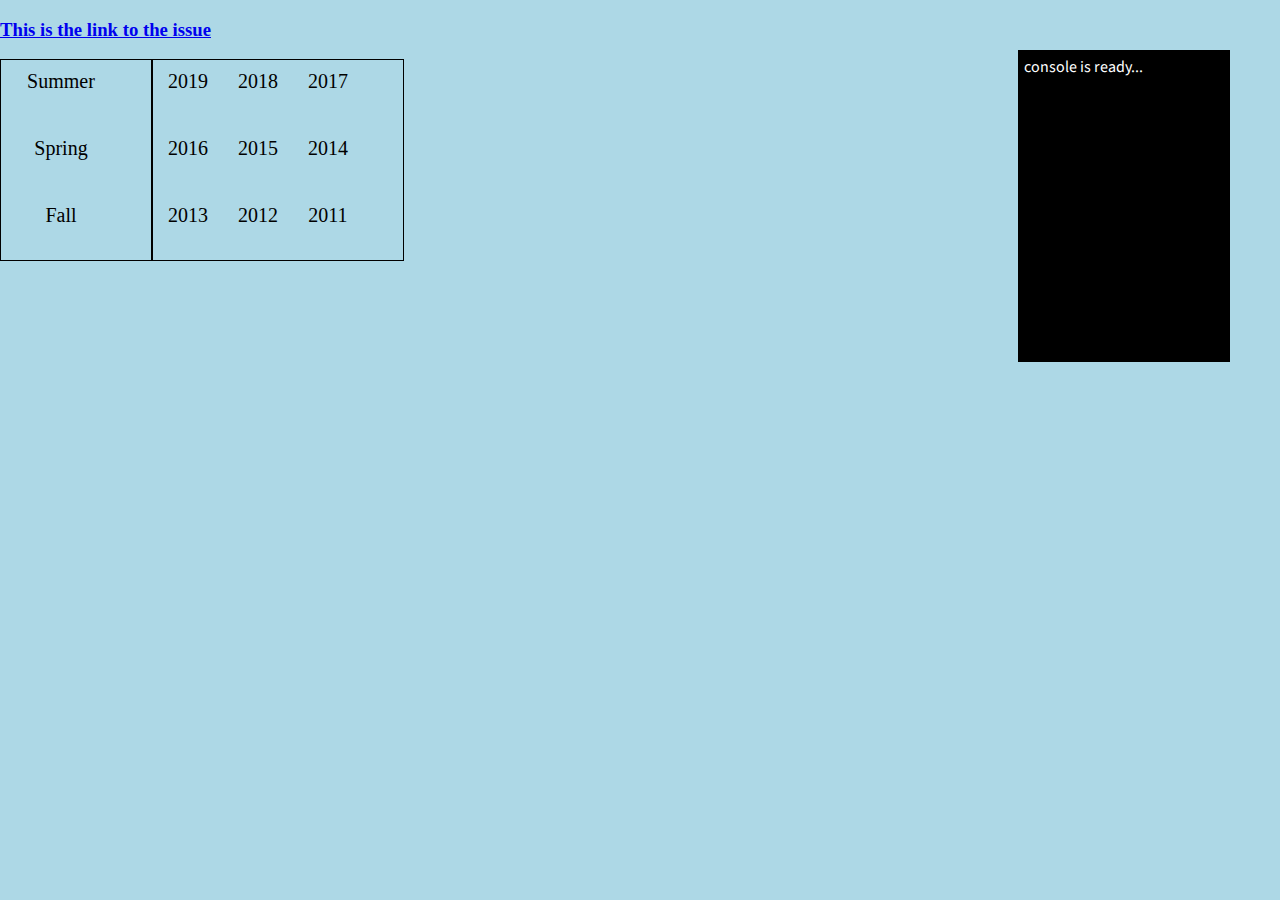
==== index.html @ b16b9589 "Add files via upload" ====
<!DOCTYPE html>
<html lang="en" >

<head>
  <meta charset="UTF-8">
  <title>Final</title>
  <meta name="viewport" content="width=device-width, initial-scale=1">
  
  
      <link rel="stylesheet" href="css/style.css">

  
</head>

<body>
<p><h3><a href="pictures.html">This is the link to the issue</a></h3></p>
  <div id="console-box"> 
</div> 
  <div id="Full">
    <ul class="Semester">
    <li class="SSF">Summer</li>
    <li class="SSF">Spring</li>
    <li class="SSF">Fall</li>
  </ul>
    <ul class="Years">
    <li class="year">2019</li>
    <li class="year">2018</li>
    <li class="year">2017</li>
    <li class="year">2016</li>
    <li class="year">2015</li>
    <li class="year">2014</li>
    <li class="year">2013</li>
    <li class="year">2012</li>
    <li class="year">2011</li>
  </ul>
  </div>
  <script src='https://cdnjs.cloudflare.com/ajax/libs/jquery/3.2.1/jquery.min.js'></script>

  

    <script  src="js/index.js"></script>




</body>

</html>
---- css/style.css ----
@import url('https://fonts.googleapis.com/css?family=Source+Sans+Pro');

body {
  margin:0;
  padding:0;
  background-color:lightblue;
 }
ul {
  margin: 0px; 
  list-style:none;
  padding:0px; 
}

#console-box{
  position:absolute;
  top:50px; 
  right:50px;
  height:300px;
  width:200px;
  background-color:#000;
  color: white;
  font-family: Source Sans Pro;
  padding:6px; 
}
img{
height:500px;

}

.Semester {
  list-style:none; 
  display:flex;
  width: 150px;
  height: 200px; 
  flex-flow: column; 
  border: solid 1px; 
  float: left; 
}
.SSF {
  height:50px;
  width:100px;
  background: lightblue;
  font-size: 20px;
  text-align: center;
  margin: 10px;
}

.Years {
  list-style:none; 
  display:flex;
  width: 250px;
  height: 200px; 
  flex-flow: row wrap; 
  border: solid 1px; 
  clear: right;  
}
.year {
  height:45px;
  width:50px;
  background: lightblue;
  font-size: 20px;
  text-align: center;
  margin: 10px;
}

.selected {
  background-color: #005cf2;
  font-weight: bold; 
}
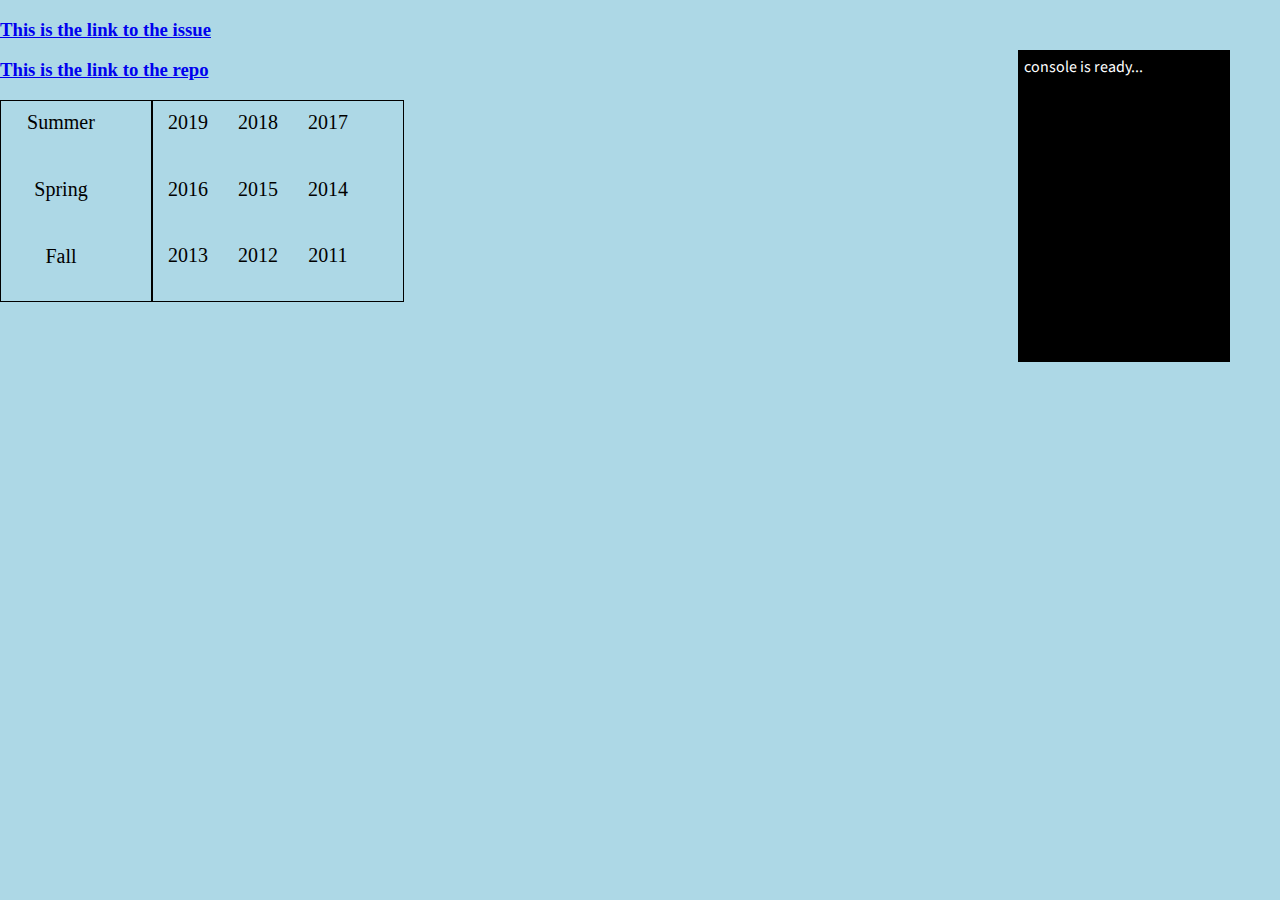
==== commit 14d927d0: "Update index.html" ====
--- a/index.html
+++ b/index.html
@@ -5,15 +5,13 @@
   <meta charset="UTF-8">
   <title>Final</title>
   <meta name="viewport" content="width=device-width, initial-scale=1">
-  
-  
       <link rel="stylesheet" href="css/style.css">
-
   
 </head>
 
 <body>
 <p><h3><a href="pictures.html">This is the link to the issue</a></h3></p>
+<p><h3><a href="https://github.com/wpittard/Final">This is the link to the repo</a></h3></p>
   <div id="console-box"> 
 </div> 
   <div id="Full">
